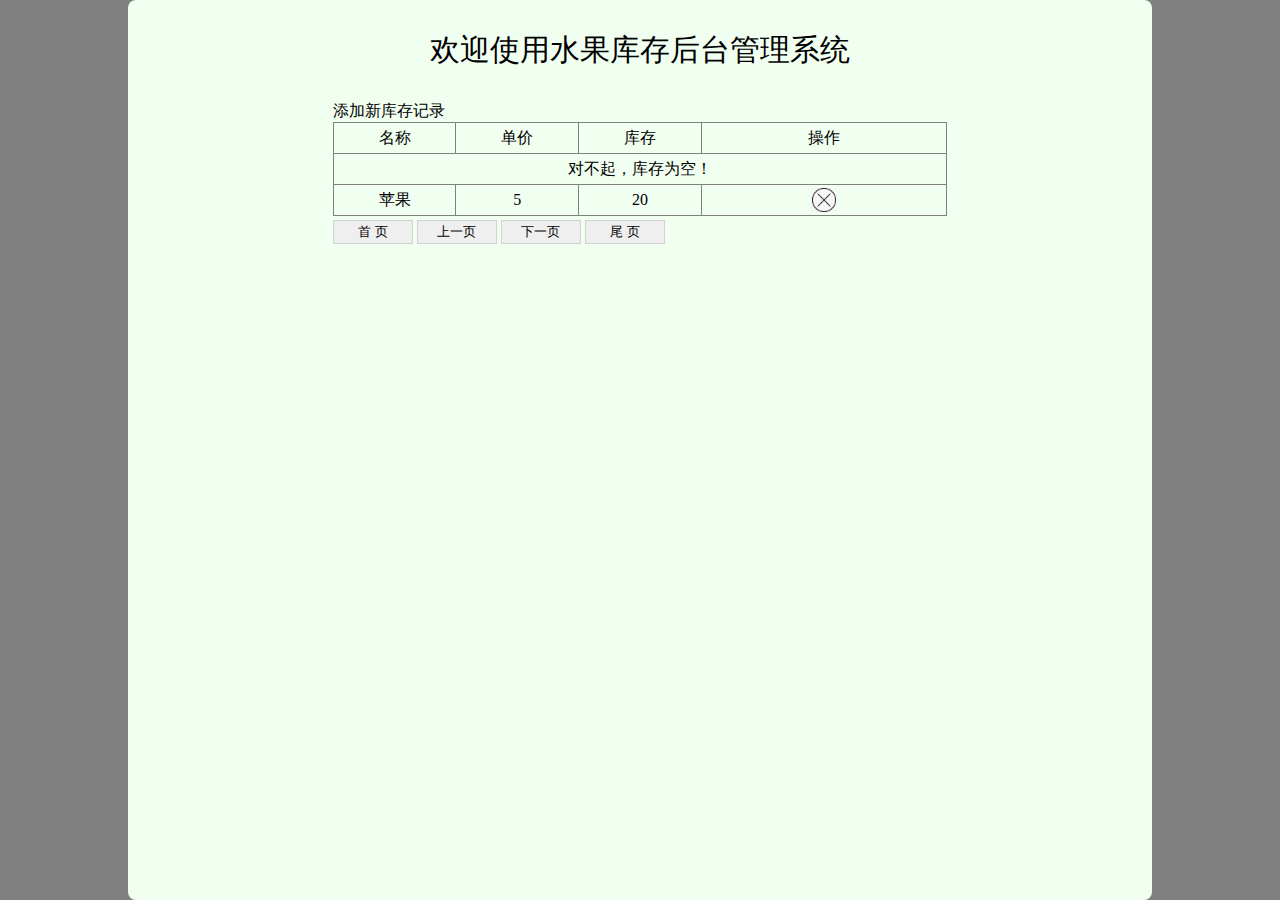
==== project01/src/main/webapp/index.html @ fc9a1194 "Project01 分页已完成" ====
<html xmlns:th="http://www.thymeleaf.org">
<head>
    <meta charset="utf-8">
    <link rel="stylesheet" href="css/index.css">
    <script language="JavaScript" src="js/index.js"></script>
</head>
<body>
<div id="div_container">
    <div id="div_fruit_list">
        <p class="center f30">欢迎使用水果库存后台管理系统</p>
        <div style="border:0px solid red; width: 60%; margin-left: 20%; ">
            <a th:href="@{/add.do}" style="border:0px solid blue; width: 60%; margin-bottom: 4px; ">添加新库存记录</a>
        </div>
        <table id="tbl_fruit">
            <tr>
                <th class="w20">名称</th>
                <th class="w20">单价</th>
                <th class="w20">库存</th>
                <th>操作</th>
            </tr>
            <tr th:if="${#lists.isEmpty(session.fruitList)}">
                <td colspan="4">对不起，库存为空！</td>
            </tr>
            <tr th:unless="${#lists.isEmpty(session.fruitList)}" th:each="fruit : ${session.fruitList}">
<!--                <td><a th:text="${fruit.fname}" th:href="@{'/edit.do?fid='+${fruit.fid}}">苹果</a></td>-->
                <td><a th:text="${fruit.fname}" th:href="@{/edit.do(fid=${fruit.fid})}">苹果</a></td>
                <td th:text="${fruit.price}">5</td>
                <td th:text="${fruit.fcount}">20</td>
                <td><img src="imgs/del.jpg" class="delImg" th:onclick="|delFruit(${fruit.fid})|"/></td>
            </tr>
        </table>
        <div style="width:60%; margin-left: 20%; padding-top: 4px">
            <div>
                <input type="button" value="首 页" class="btn" th:onclick="|page(1)|">
                <input type="button" value="上一页" class="btn" th:onclick="|page(${session.pageNo-1})|" th:disabled="${session.pageNo==1}">
                <input type="button" value="下一页" class="btn" th:onclick="|page(${session.pageNo+1})|" th:disabled="${session.pageNo==session.pageCount}">
                <input type="button" value="尾 页" class="btn" th:onclick="|page(${session.pageCount})|">
            </div>
        </div>
    </div>
</div>
</body>
</html>
---- project01/src/main/webapp/css/index.css ----
*{
	color: threeddarkshadow;
}
body{
	margin:0;
	padding:0;
	background-color:#808080;
}
div{
	position:relative;
	float:left;
}

#div_container{
	width:80%;
	height:100%;
	border:0px solid blue;
	margin-left:10%;
	float:left;
	background-color: honeydew;
	border-radius:8px;
}
#div_fruit_list{
	width:100%;
	border:0px solid red;
}
#tbl_fruit{
	width:60%;
	line-height:28px;
	margin-top:16px;
	margin-left:20%;
}
#tbl_fruit , #tbl_fruit tr , #tbl_fruit th , #tbl_fruit td{
	border:1px solid gray;
	border-collapse:collapse;
	text-align:center;
	font-size:16px;
	font-family:"黑体";
	font-weight:lighter;
	
}
.w20{
	width:20%;
}
.delImg{
	width:24px;
	height:24px;
}
.btn{
	border:1px solid lightgray;
	width:80px;
	height:24px;
}

.center{
	text-align:center;
}
.f30{
	font-size: 30px;
}

a{
	text-decoration: none;
}
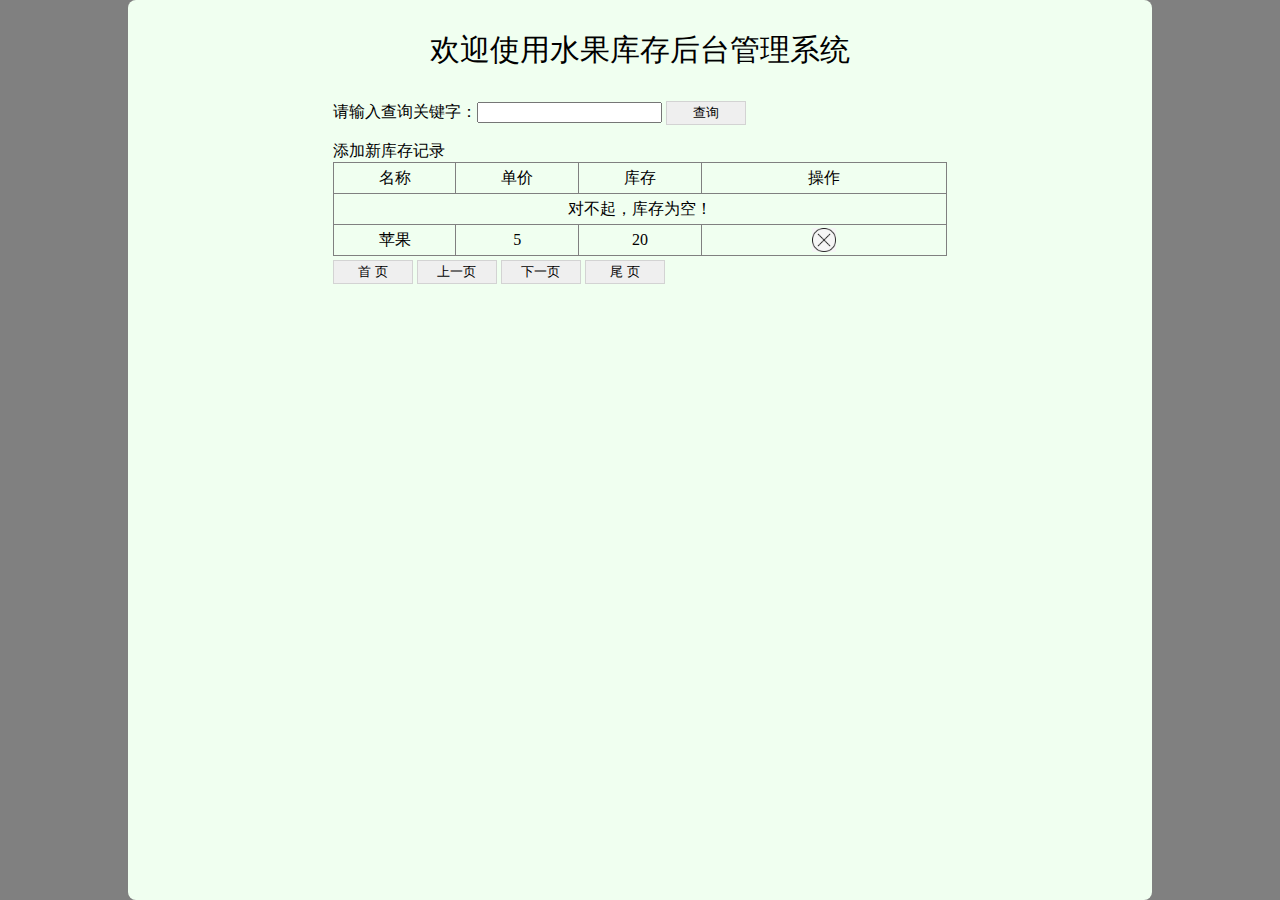
==== commit ab4bb15c: "添加查询功能" ====
--- a/project01/src/main/webapp/index.html
+++ b/project01/src/main/webapp/index.html
@@ -9,6 +9,11 @@
     <div id="div_fruit_list">
         <p class="center f30">欢迎使用水果库存后台管理系统</p>
         <div style="border:0px solid red; width: 60%; margin-left: 20%; ">
+            <form th:action="@{/index}" method="post">
+                <input type="hidden" name="oper" value="search">
+                请输入查询关键字：<input type="text" name="keyword" th:value="${session.keyword}"/>
+                <input type="submit" value="查询" class="btn">
+            </form>
             <a th:href="@{/add.do}" style="border:0px solid blue; width: 60%; margin-bottom: 4px; ">添加新库存记录</a>
         </div>
         <table id="tbl_fruit">
